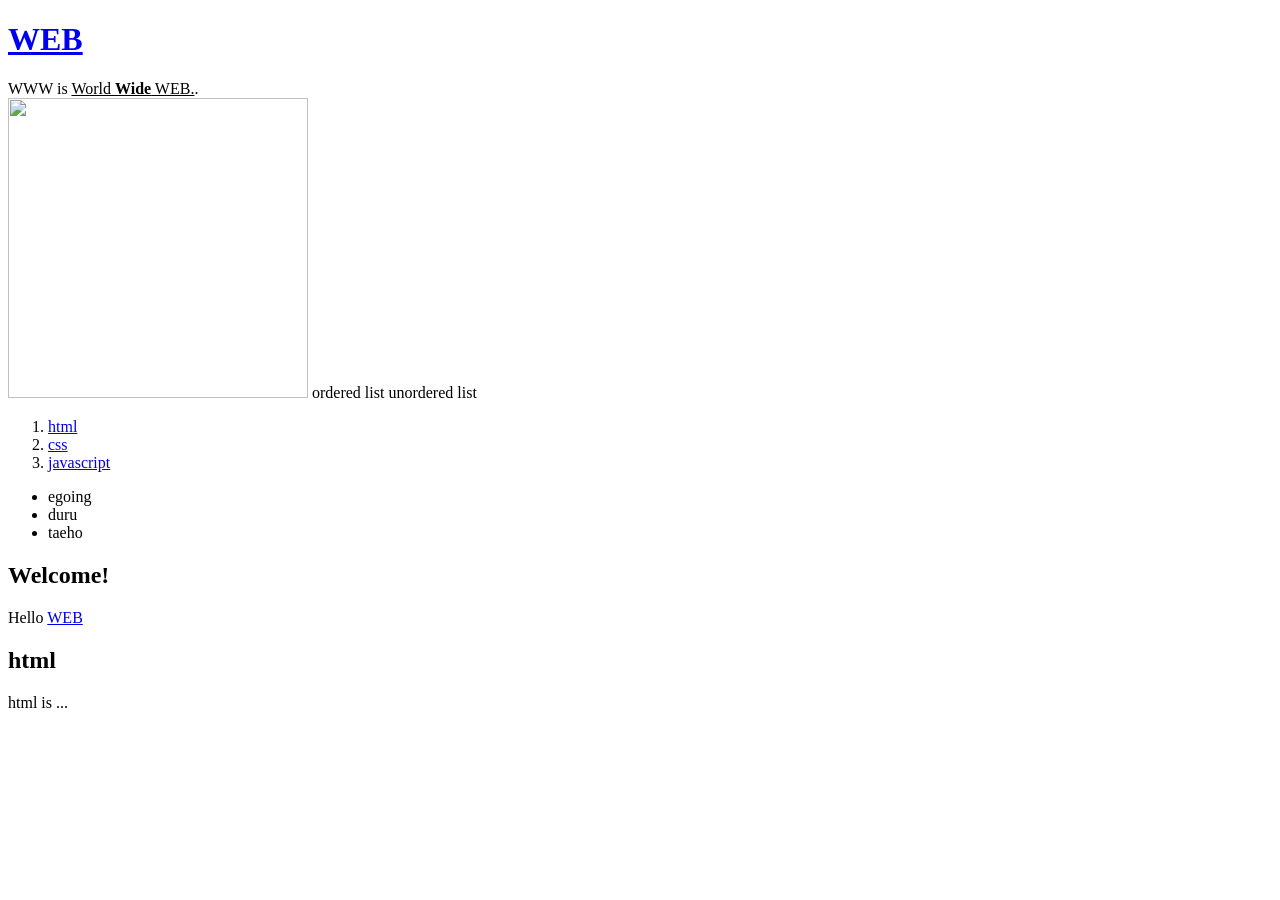
==== 1.html @ 5579a559 "첫번째 작업" ====
<!doctype html>
<html>
<head>
    <title>WEB!!</title>
    <meta charset="utf-8">
</head>

<body>
    <h1><a href="index.html">WEB</a></h1>
    WWW is <u>World <Strong>Wide</Strong> WEB.</u>.<br>
    <img src="https://images.unsplash.com/photo-1553272725-086100aecf5e?ixlib=rb-1.2.1&ixid=MnwxMjA3fDF8MHxwaG90by1wYWdlfHx8fGVufDB8fHx8&auto=format&fit=crop&w=465&q=80" width="300" height="300">

    ordered list
    unordered list

    <ol>
        <li><a href="1.html">html</a></li>
        <li><a href="2.html">css</a></li>
        <li><a href="3.html">javascript</a></li>
    </ol>
    <ul>
        <li>egoing</li>
        <li>duru</li>
        <li>taeho</li>
    </ul>
    <h2>Welcome!</h2>
    Hello <a href="http://info.cern.ch/hypertext/WWW/TheProject.html">WEB</a>

    <h2>html</h2>
    html is ...
</body>
</html>
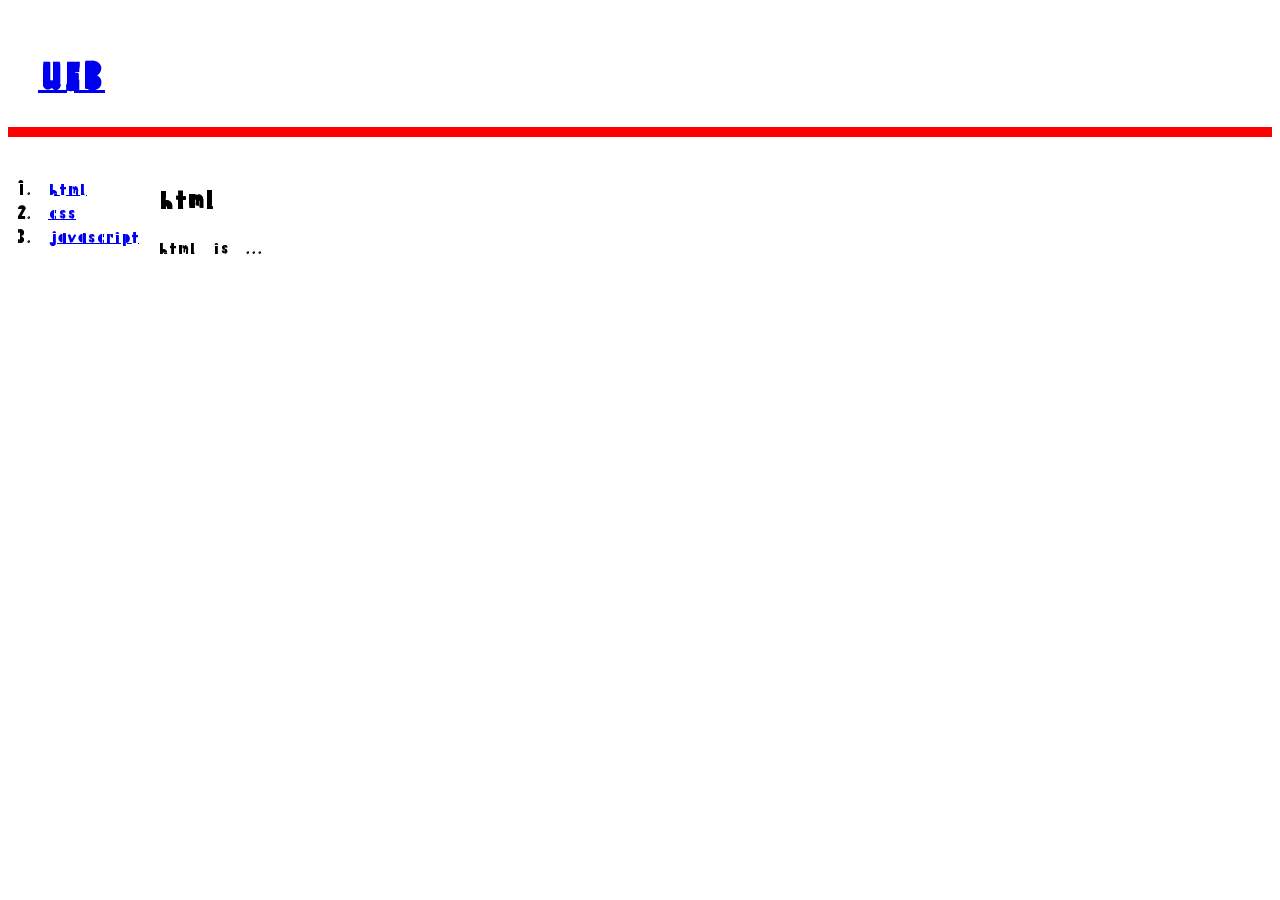
==== commit 04c140b5: "Add files via upload" ====
--- a/1.html
+++ b/1.html
@@ -3,30 +3,66 @@
 <head>
     <title>WEB!!</title>
     <meta charset="utf-8">
+
+    <style>
+        h1{
+            border-bottom:10px solid red;
+            padding:30px;
+        }
+
+
+        @media all and (min-width: 480px){ 
+            #container{
+                display:grid;
+                grid-template-columns:150px 1fr;
+        }
+        }
+
+        @media all and (max-width:480px){
+
+        }
+        
+        
+        body{
+            font-family: 'Palette Mosaic', cursive;
+        }
+
+   
+
+    </style>
+    <link rel="preconnect" href="https://fonts.googleapis.com">
+    <link rel="preconnect" href="https://fonts.gstatic.com" crossorigin>
+    <link href="https://fonts.googleapis.com/css2?family=Palette+Mosaic&display=swap" rel="stylesheet">
+
+    
 </head>
 
 <body>
     <h1><a href="index.html">WEB</a></h1>
-    WWW is <u>World <Strong>Wide</Strong> WEB.</u>.<br>
-    <img src="https://images.unsplash.com/photo-1553272725-086100aecf5e?ixlib=rb-1.2.1&ixid=MnwxMjA3fDF8MHxwaG90by1wYWdlfHx8fGVufDB8fHx8&auto=format&fit=crop&w=465&q=80" width="300" height="300">
-
-    ordered list
-    unordered list
-
-    <ol>
+    
+    <!-- <ol>
         <li><a href="1.html">html</a></li>
         <li><a href="2.html">css</a></li>
         <li><a href="3.html">javascript</a></li>
     </ol>
-    <ul>
-        <li>egoing</li>
-        <li>duru</li>
-        <li>taeho</li>
-    </ul>
-    <h2>Welcome!</h2>
-    Hello <a href="http://info.cern.ch/hypertext/WWW/TheProject.html">WEB</a>
+    <h2>html</h2>
+    html is ... -->
 
-    <h2>html</h2>
-    html is ...
+    <div id="container">
+        <ol>
+            <li><a href="1.html">html</a></li>
+            <li><a href="2.html">css</a></li>
+            <li><a href="3.html">javascript</a></li>
+        </ol>
+        
+        <div>
+            <h2>html</h2>
+            html is ...
+        </div>
+    </div>
+
+
+
+
 </body>
 </html>
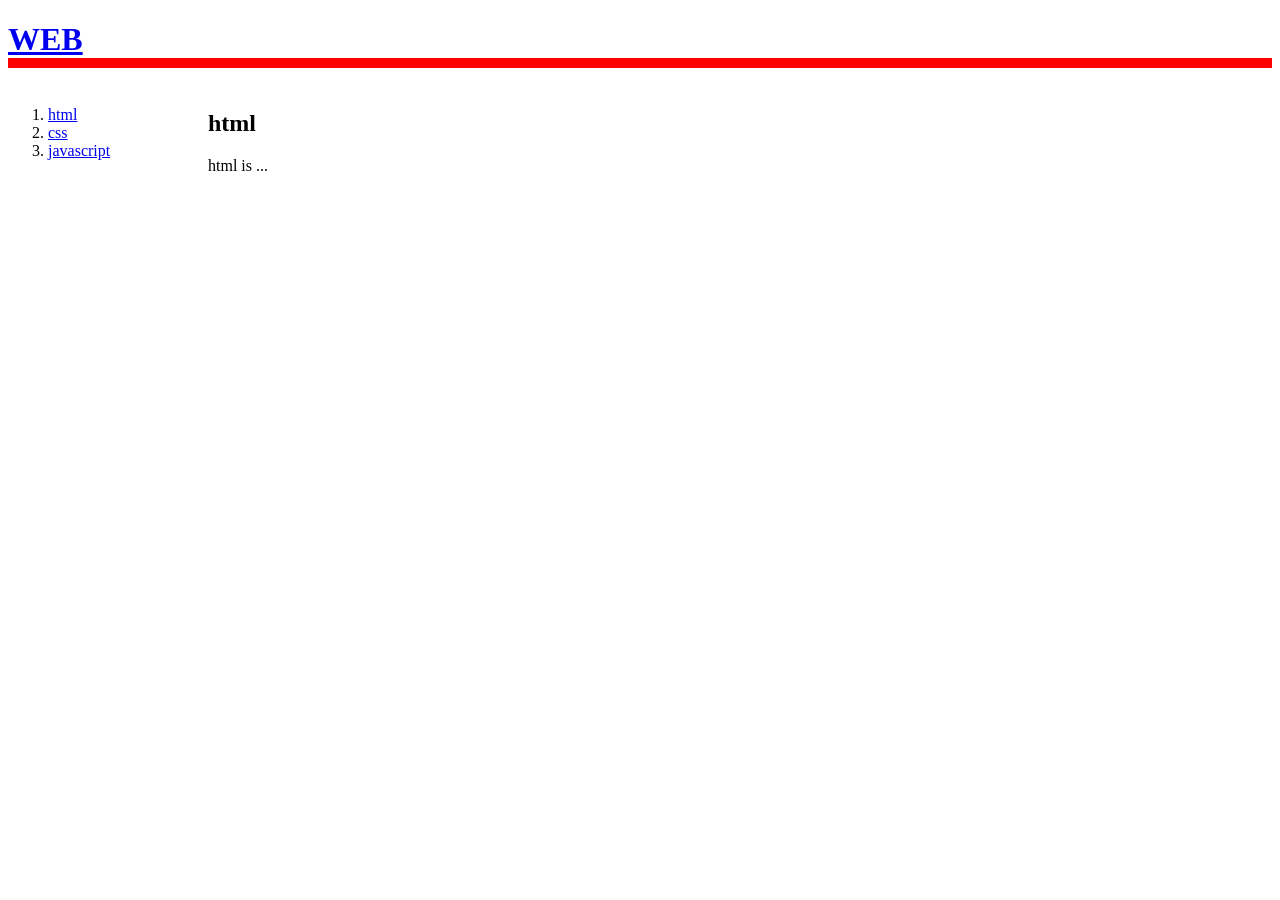
==== commit 3a9a87c6: "Add files via upload" ====
--- a/1.html
+++ b/1.html
@@ -4,32 +4,7 @@
     <title>WEB!!</title>
     <meta charset="utf-8">
 
-    <style>
-        h1{
-            border-bottom:10px solid red;
-            padding:30px;
-        }
-
-
-        @media all and (min-width: 480px){ 
-            #container{
-                display:grid;
-                grid-template-columns:150px 1fr;
-        }
-        }
-
-        @media all and (max-width:480px){
-
-        }
-        
-        
-        body{
-            font-family: 'Palette Mosaic', cursive;
-        }
-
-   
-
-    </style>
+    <link rel="stylesheet" href="style.css">
     <link rel="preconnect" href="https://fonts.googleapis.com">
     <link rel="preconnect" href="https://fonts.gstatic.com" crossorigin>
     <link href="https://fonts.googleapis.com/css2?family=Palette+Mosaic&display=swap" rel="stylesheet">
--- a/style.css
+++ b/style.css
@@ -0,0 +1,11 @@
+/* body{
+    background-image:url("https://picsum.photos/1024");
+    background-size:cover;
+} */
+h1{
+border-bottom: 10px solid red !important;
+}
+#container{
+    display:grid;
+    grid-template-columns: 200px 1fr;
+}
